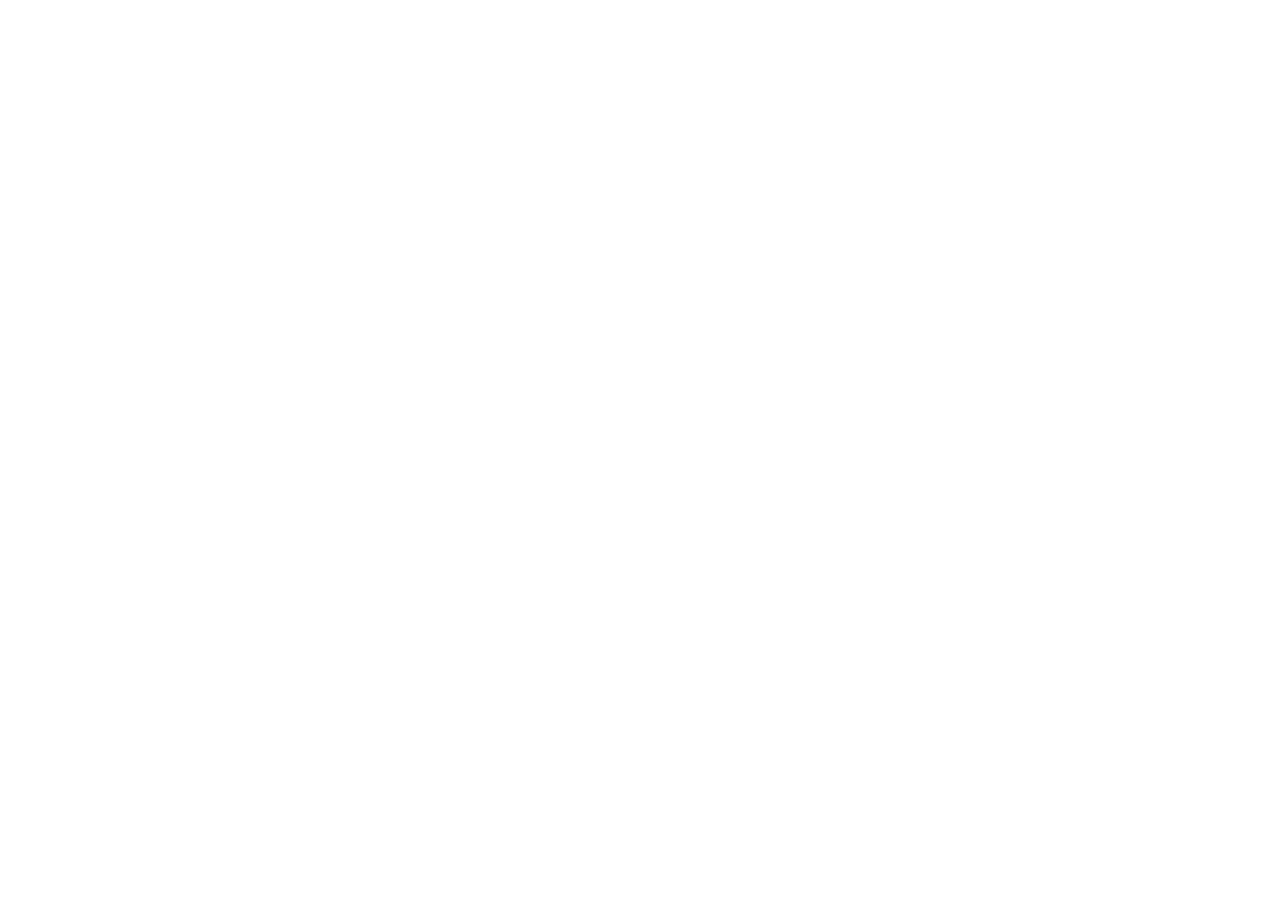
==== index.html @ 53e9848a "html" ====
<!DOCTYPE html>
<html lang="en">
<head>
    <meta charset="UTF-8">
    <meta http-equiv="X-UA-Compatible" content="IE=edge">
    <meta name="viewport" content="width=device-width, initial-scale=1.0">
    <title>Document</title>
</head>
<body>
    
</body>
</html>
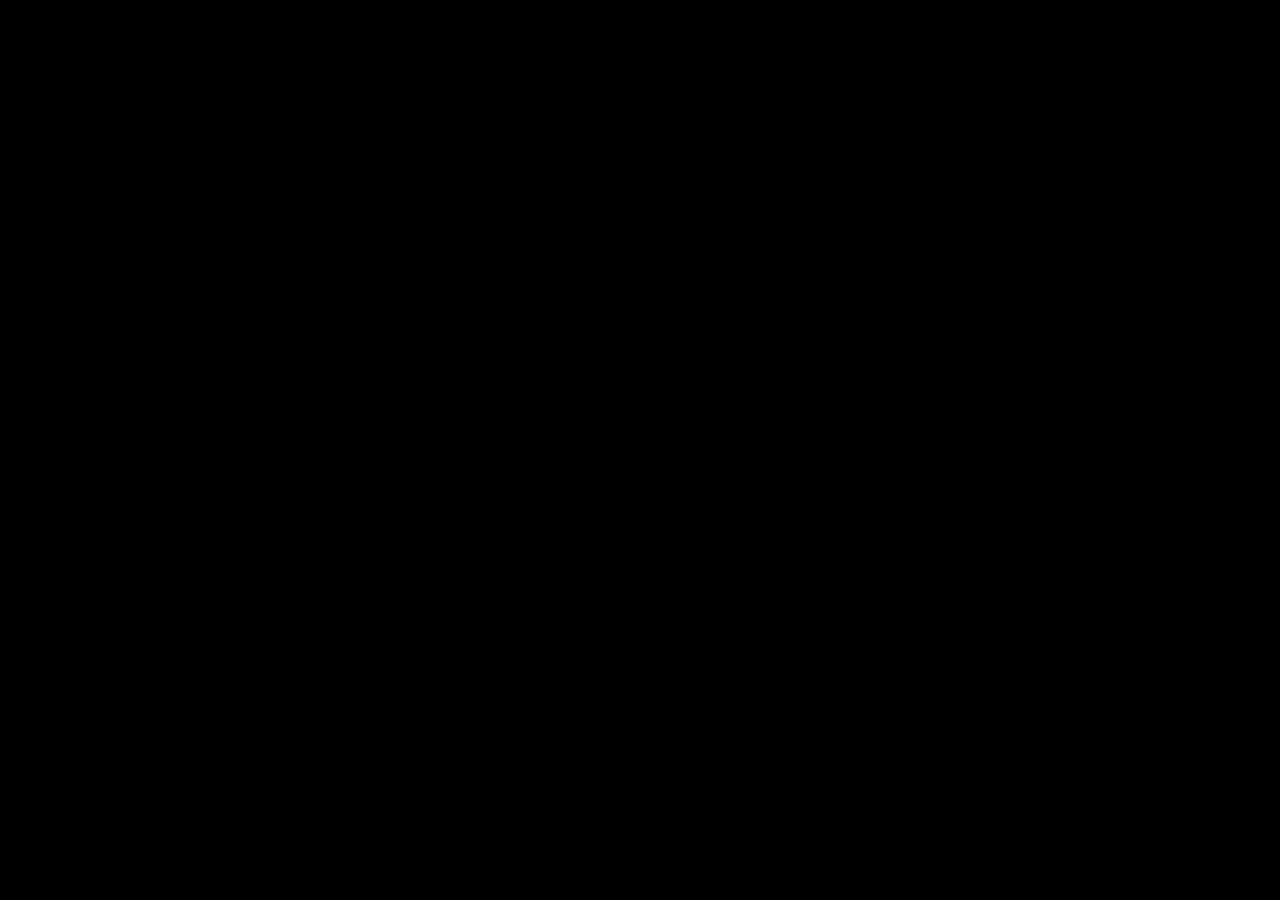
==== commit aefafafc: "change" ====
--- a/index.html
+++ b/index.html
@@ -4,9 +4,10 @@
     <meta charset="UTF-8">
     <meta http-equiv="X-UA-Compatible" content="IE=edge">
     <meta name="viewport" content="width=device-width, initial-scale=1.0">
-    <title>Document</title>
+    <title>First Class</title>
+    <link rel="stylesheet" href="style.css">
 </head>
 <body>
-    
+    <center>My name is Ammad</center>
 </body>
 </html>--- a/style.css
+++ b/style.css
@@ -0,0 +1,5 @@
+*{
+    margin: 0;
+    padding: 0;
+    background: #000;
+}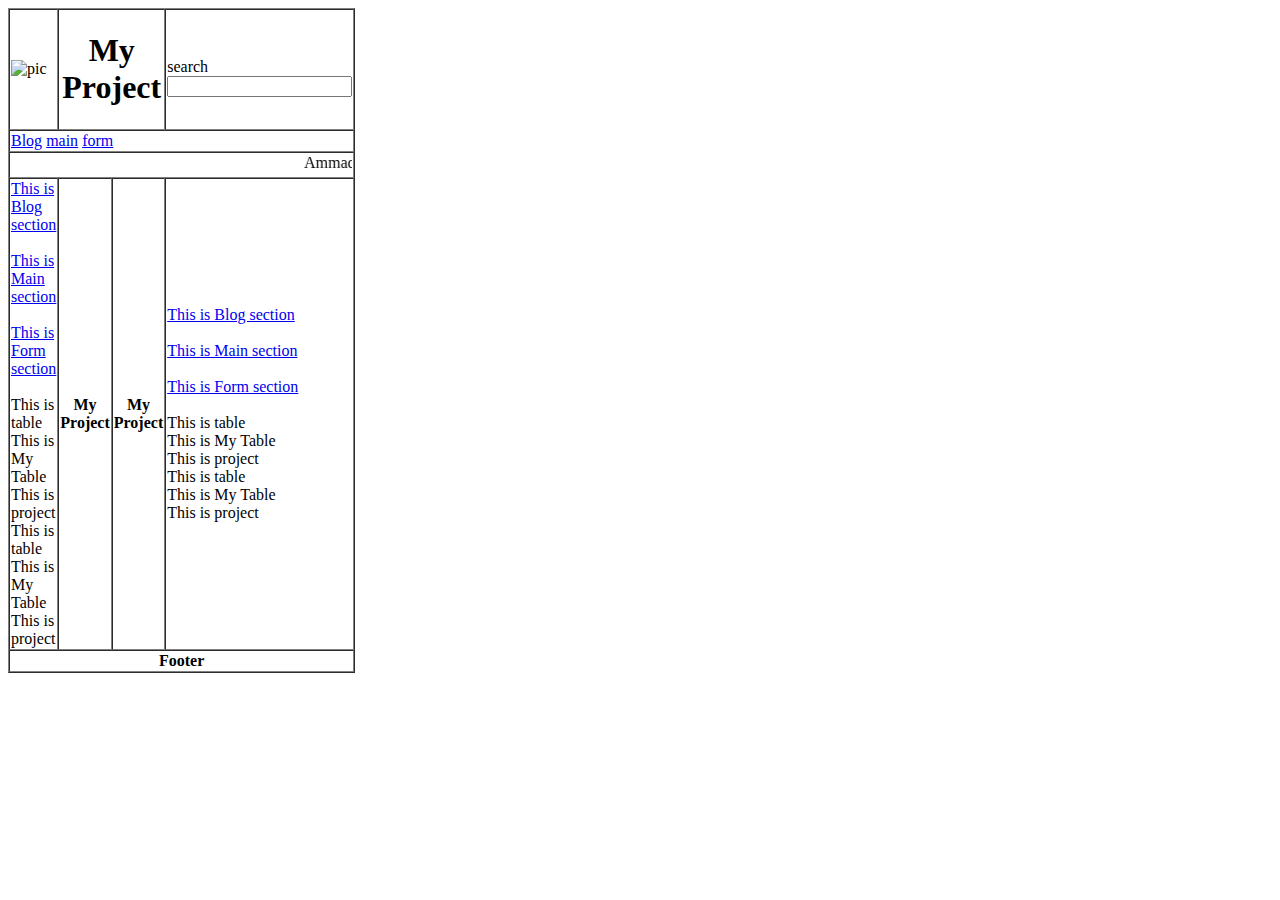
==== commit bb7b38e8: "blogfile" ====
--- a/index.html
+++ b/index.html
@@ -5,9 +5,93 @@
     <meta http-equiv="X-UA-Compatible" content="IE=edge">
     <meta name="viewport" content="width=device-width, initial-scale=1.0">
     <title>First Class</title>
-    <link rel="stylesheet" href="style.css">
+    
 </head>
 <body>
-    <center>My name is Ammad</center>
+    <table cellspacing="0" cellpadding="" border="1px" width="100wh">
+        <tr>
+            <td>
+                <img src="https://media.istockphoto.com/id/1317323736/photo/a-view-up-into-the-trees-direction-sky.jpg?s=612x612&w=is&k=20&c=gX6NX2gEMl31qQv5-FtA6AAZ-CWSnFrGLqSdVFFHpWE=" alt="pic" width="150px" srcset="">
+            </td>
+            <th colspan="2" width="100wh"><h1>My Project</h1></th>
+            <td>
+                <p style="height:2px">search</p>
+                <input type="search" name="search" id="">
+            </td>
+            
+        </tr>
+        <tr cellspacing="20px" width="100wh">
+            <td colspan="4">
+                <a href="blog.html">Blog</a>
+            
+            
+                <a href="main.html">main</a>
+           
+                
+                <a href="form.html">form</a>
+            </td>
+        </tr>
+        <tr>
+            <td colspan="4">
+                <marquee behavior="scroll" direction="left-side">Ammad</marquee>
+            </td>
+        </tr>
+        <tr >
+            <td rowspan="5">
+                
+                <a href="blog.html">This is Blog section</a>
+                <br>
+                <br>
+                <a href="main.html">This is Main section</a>
+                <br>
+                <br>
+                <a href="form.html">This is Form section</a>
+                <br>
+                <br> 
+                This is table 
+                <br>
+                This is My Table 
+                <br>
+                This is project 
+                <br>
+                This is table 
+                <br>
+                This is My Table 
+                <br>
+                This is project 
+                <br>
+            </td>
+            
+            <th rowspan="5">My Project</th>
+            <th rowspan="5">My Project</th>
+            <td rowspan="5">
+                
+                <a href="blog.html">This is Blog section</a>
+                <br>
+                <br>
+                <a href="main.html">This is Main section</a>
+                <br>
+                <br>
+                <a href="form.html">This is Form section</a>
+                <br>
+                <br> 
+                This is table 
+                <br>
+                This is My Table 
+                <br>
+                This is project 
+                <br>
+                This is table 
+                <br>
+                This is My Table 
+                <br>
+                This is project 
+                <br> 
+            </td>
+        </tr>
+        <tfoot>
+            <th colspan="4">Footer</th>
+        </tfoot>
+    </table>
 </body>
 </html>